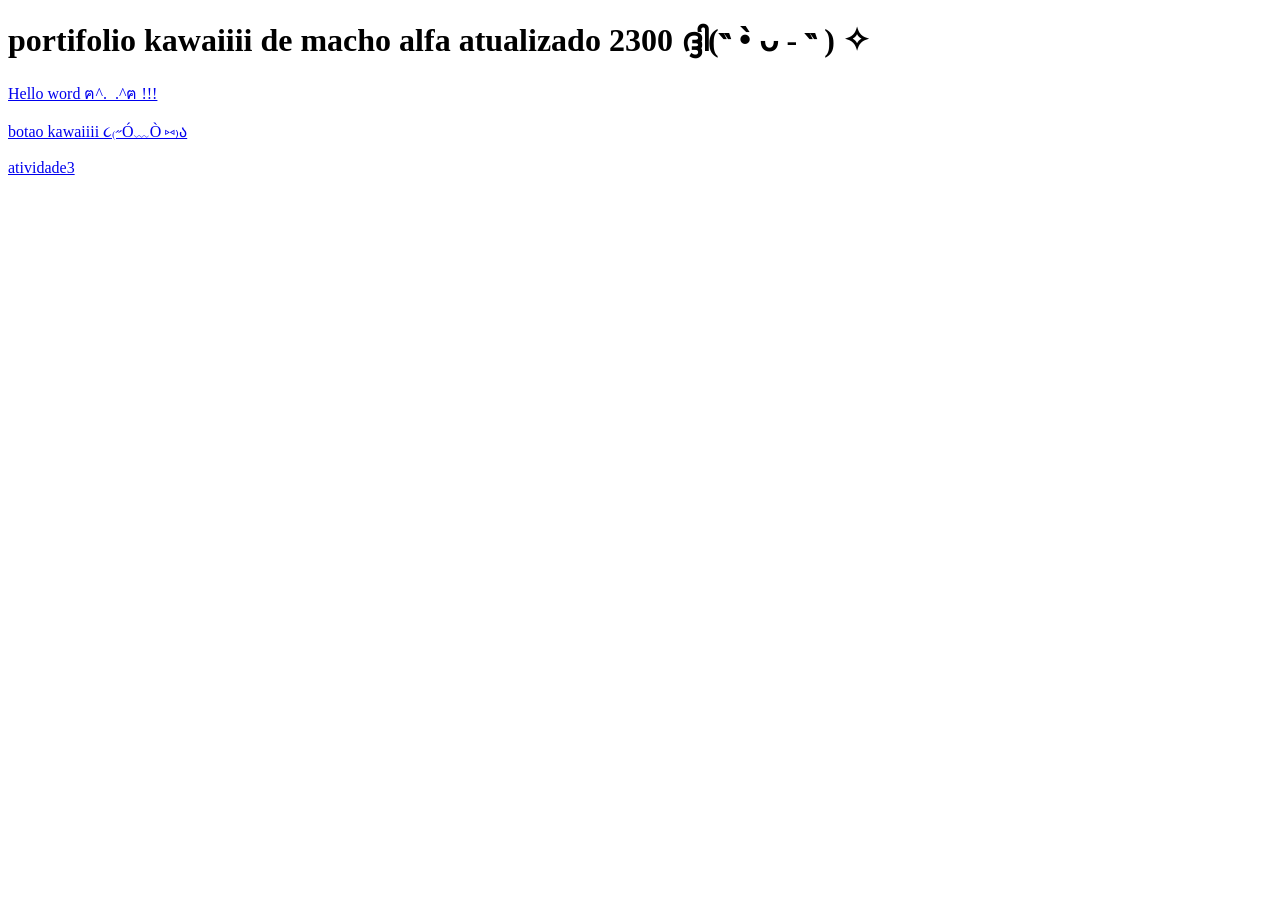
==== index.html @ d1d579e9 "Add files via upload" ====
<!DOCTYPE html>
<html lang="pt-br">
<head>
    <meta charset="UTF-8">
    <meta name="viewport" content="width=device-width, initial-scale=1.0">
    <title>portifolio</title>
</head>
<body>
    <header>
        <h1>portifolio kawaiiii de macho alfa atualizado 2300  ദ്ദി(˵ •̀ ᴗ - ˵ ) ✧ </h1>

    </header>
    <main>
        <a href="atividade/botaokawaiiii.html"><p>Hello word  ฅ^._.^ฅ  !!!</p></a>
        <a href="atividade2/olamundo.html"><p>botao kawaiiii  ૮₍˶Ó﹏Ò ⑅₎ა  </p></a>
        <a href="atividade3/calculadoranota.html"><p>atividade3</p></a>
    </main>
    <footer>
        
    </footer>
</body>
</html>
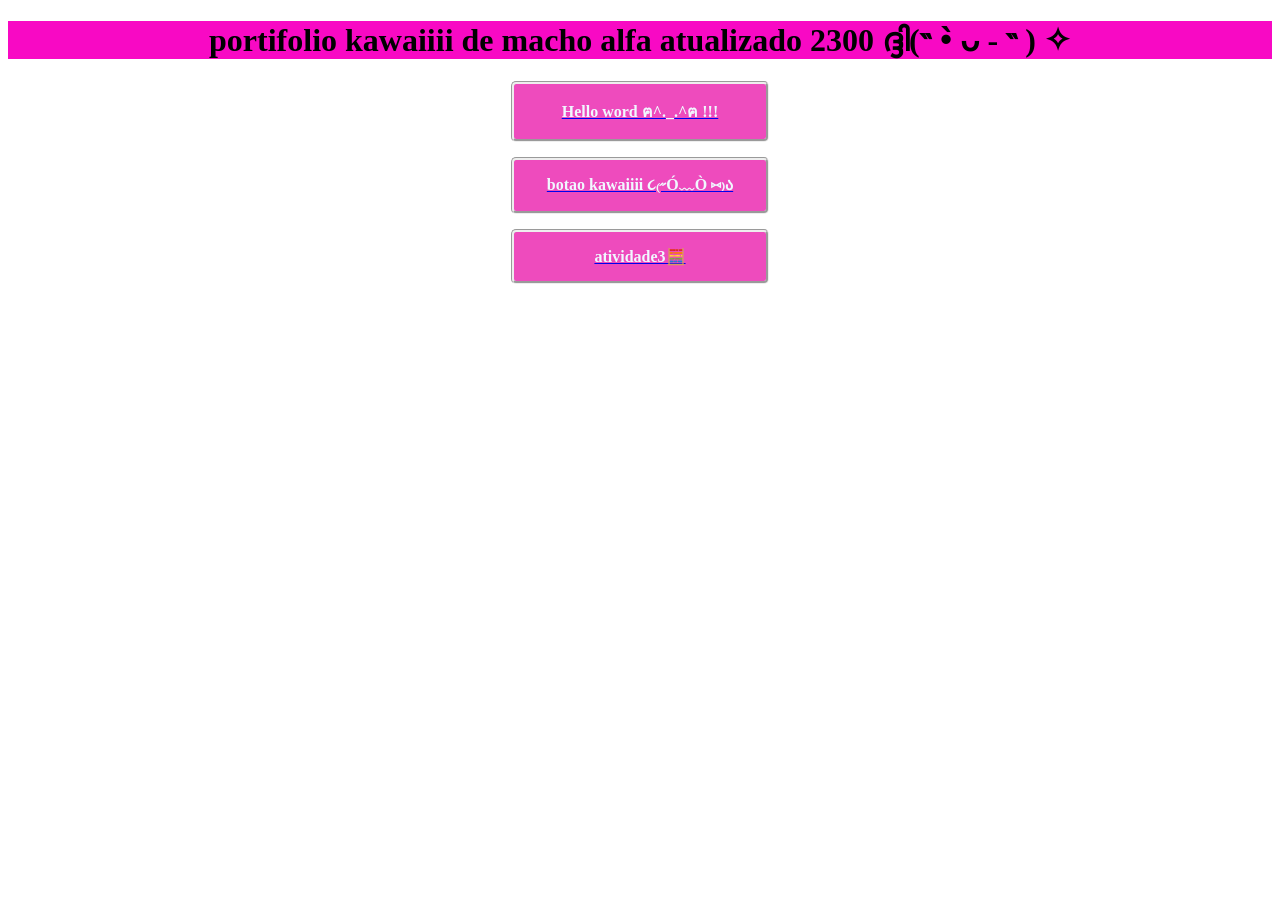
==== commit 9e80f1b2: "Add files via upload" ====
--- a/index.html
+++ b/index.html
@@ -4,6 +4,9 @@
     <meta charset="UTF-8">
     <meta name="viewport" content="width=device-width, initial-scale=1.0">
     <title>portifolio</title>
+
+    <link rel="stylesheet" href="style.css">
+
 </head>
 <body>
     <header>
@@ -13,7 +16,7 @@
     <main>
         <a href="atividade/botaokawaiiii.html"><p>Hello word  ฅ^._.^ฅ  !!!</p></a>
         <a href="atividade2/olamundo.html"><p>botao kawaiiii  ૮₍˶Ó﹏Ò ⑅₎ა  </p></a>
-        <a href="atividade3/calculadoranota.html"><p>atividade3</p></a>
+        <a href="atividade3/calculadoranota.html"><p>atividade3🧮</p></a>
     </main>
     <footer>
         
--- a/style.css
+++ b/style.css
@@ -0,0 +1,30 @@
+body{
+   background-image: url("https://i.pinimg.com/736x/1f/06/1c/1f061c6b2b271ab3ad9b11e6fb87d25d.jpg");
+} 
+ 
+ 
+ 
+ a p{
+    background-color: rgb(238, 75, 189);
+    width: 20%;
+    padding: 15px 0;
+    text-align: center;
+    color: aliceblue;
+    font-weight: bold;
+    border-style: groove;
+    border-radius: 5px;
+    transition: 1s all;
+    cursor: pointer;
+    margin: 15px auto;
+ }
+
+ a p:hover{
+    background-color:rgb(77, 169, 245);
+    transform: scale(1.2);
+
+ }
+
+ h1{
+   background-color: rgb(248, 9, 196);
+   text-align: center;
+ }
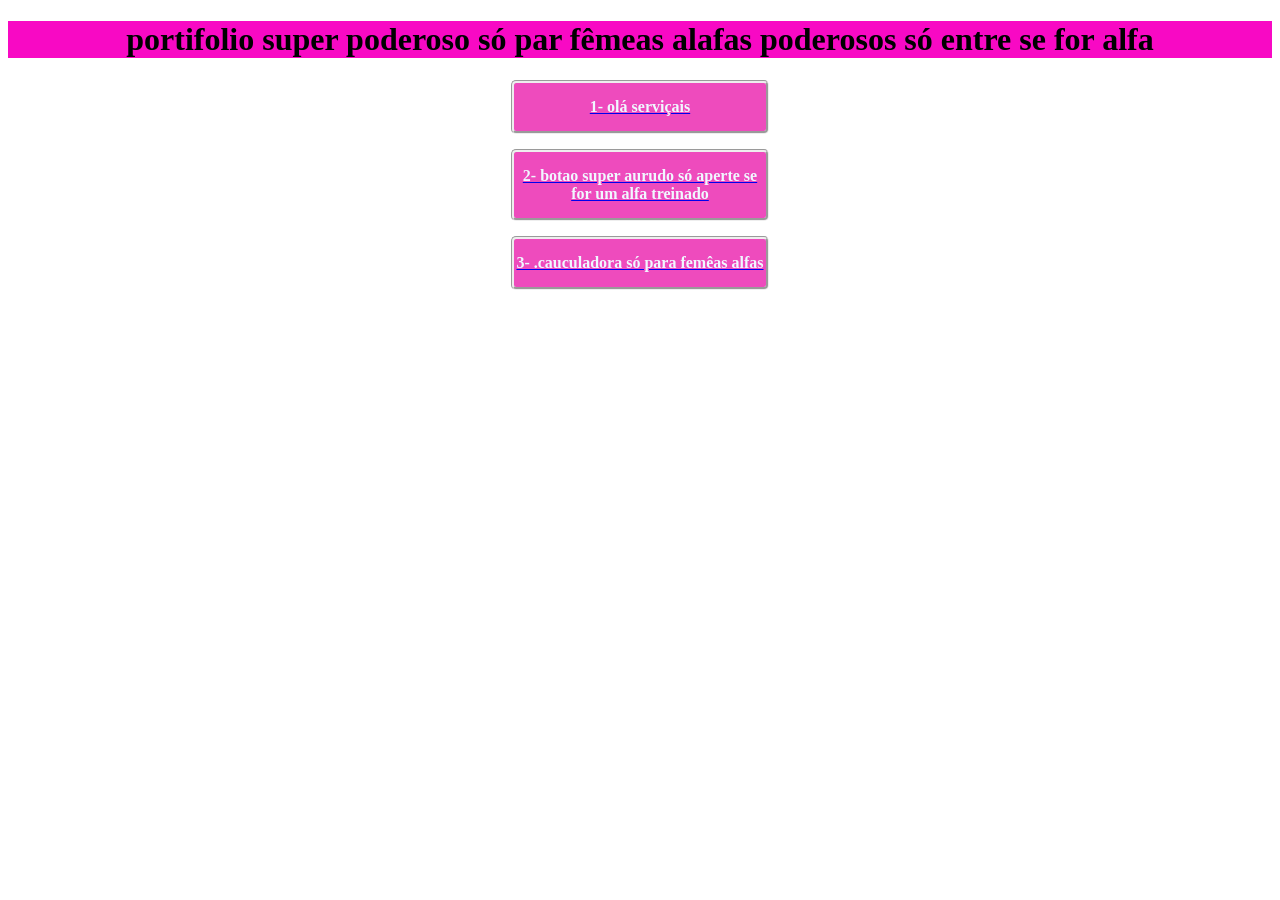
==== commit f68127c0: "Add files via upload" ====
--- a/index.html
+++ b/index.html
@@ -10,13 +10,13 @@
 </head>
 <body>
     <header>
-        <h1>portifolio kawaiiii de macho alfa atualizado 2300  ദ്ദി(˵ •̀ ᴗ - ˵ ) ✧ </h1>
+        <h1>portifolio super poderoso só par fêmeas alafas poderosos só entre se for alfa</h1>
 
     </header>
     <main>
-        <a href="atividade/botaokawaiiii.html"><p>Hello word  ฅ^._.^ฅ  !!!</p></a>
-        <a href="atividade2/olamundo.html"><p>botao kawaiiii  ૮₍˶Ó﹏Ò ⑅₎ა  </p></a>
-        <a href="atividade3/calculadoranota.html"><p>atividade3🧮</p></a>
+        <a href="atividade/botaokawaiiii.html"><p> 1- olá serviçais</p></a>
+        <a href="atividade2/olamundo.html"><p> 2- botao super aurudo só aperte se for um alfa treinado </p></a>
+        <a href="atividade3/calculadoranota.html"><p> 3- .cauculadora só para femêas alfas</p></a>
     </main>
     <footer>
         
